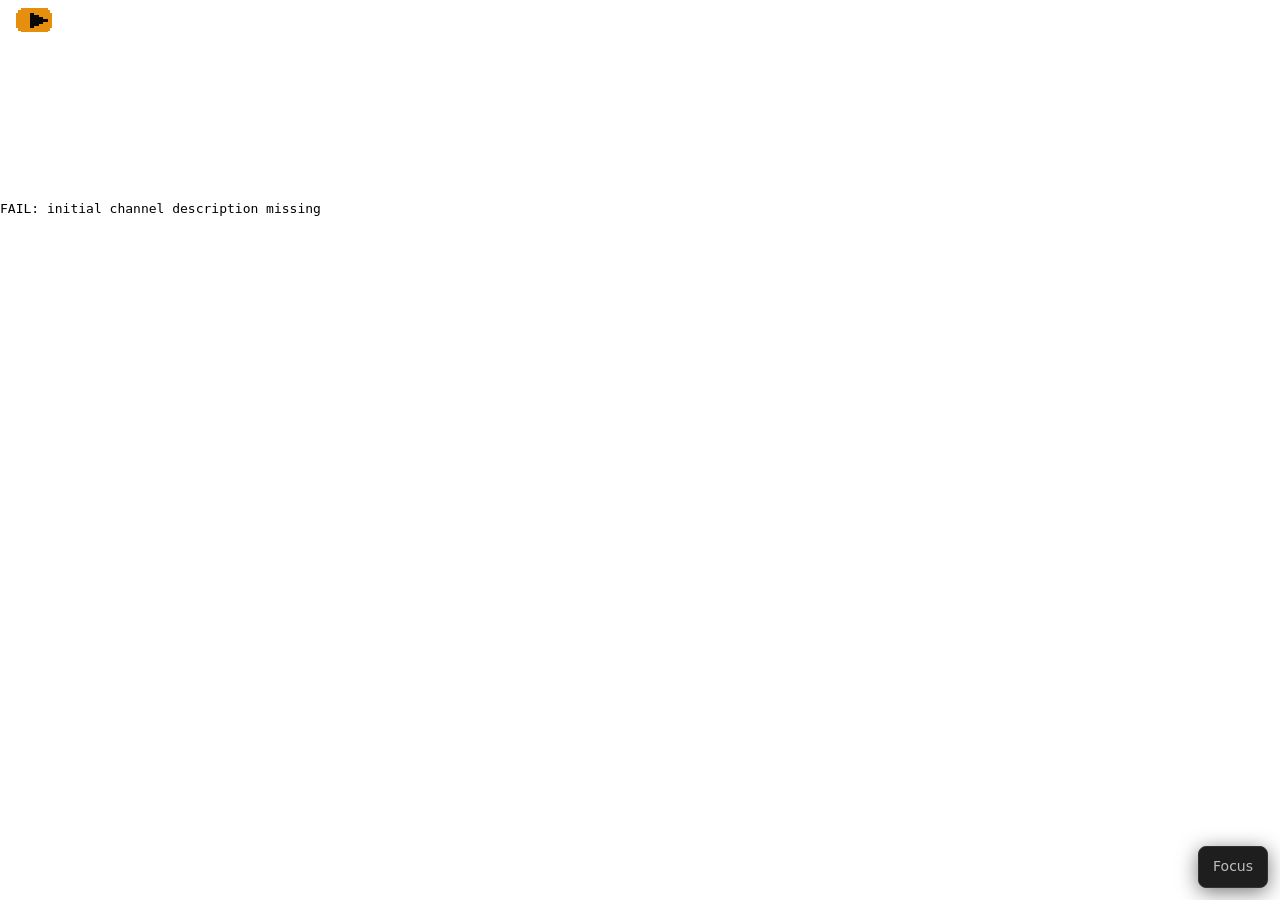
==== tests/search-cards.html @ c1fe634f "Align search bar with results grid" ====
<!doctype html>
<html>
<head>
  <meta charset="utf-8">
  <link rel="stylesheet" href="/extension/palette.css">
  <link rel="stylesheet" href="/extension/focus.css">
  <style>
    body { margin: 0; }
    ytd-masthead { display: block; position: relative; height: 60px; }
    ytd-masthead #start { position: absolute; left: 16px; top: 0; }
    ytd-masthead #center { position: absolute; left: 300px; top: 10px; width: 600px; }
    ytd-masthead #end { position: absolute; right: 16px; top: 0; width: 180px; height: 60px; }
    ytd-masthead #center yt-searchbox { display: block; width: 560px; height: 40px; }
    ytd-search #primary ytd-section-list-renderer > #contents {
      width: min(800px, calc(100vw - 48px));
      margin-inline: auto;
    }
  </style>
  <title>Focus Tube search card regression</title>
</head>
<body>
  <ytd-masthead><div id="start"></div><div id="center"><yt-searchbox></yt-searchbox></div><div id="end"><div id="buttons"></div></div></ytd-masthead>
  <ytd-search><div id="primary"><ytd-section-list-renderer><div id="contents"></div></ytd-section-list-renderer></div></ytd-search>
  <pre id="result">RUNNING</pre>
  <script>
    window.__paletteFetches = 0;
    window.__intervalCalls = 0;
    const nativeFetch = window.fetch.bind(window);
    const nativeSetInterval = window.setInterval.bind(window);
    window.fetch = (input, options) => {
      if (String(input).includes("palette.css")) window.__paletteFetches += 1;
      return nativeFetch(input, options);
    };
    window.setInterval = (...args) => {
      window.__intervalCalls += 1;
      return nativeSetInterval(...args);
    };
    window.chrome = {
      runtime: { getURL: (path) => `/extension/${path}` },
      storage: {
        local: { get: (_keys, callback) => callback({}), set: () => {} },
        onChanged: { addListener: () => {} },
      },
    };
  </script>
  <script src="/extension/channel-data.js"></script>
  <script src="/extension/focus.js"></script>
  <script>
    const primary = document.querySelector("ytd-search #primary");
    const resultsGrid = document.querySelector("ytd-search #primary ytd-section-list-renderer > #contents");
    const channel = document.createElement("ytd-channel-renderer");
    channel.innerHTML = `
      <a id="main-link" href="/@first"></a>
      <div id="content-section">
        <div id="channel-title"><a href="/@first">First Channel</a></div>
        <div id="description">First description</div>
        <div id="metadata"></div>
      </div>`;
    const firstVideo = document.createElement("ytd-video-renderer");
    firstVideo.innerHTML = `
      <a href="/watch?v=same-video"></a>
      <div class="text-wrapper"><div id="channel-info"><ytd-channel-name><a href="/@first">First Channel</a></ytd-channel-name></div>
        <ytd-video-meta-block><div id="metadata-line"><span class="inline-metadata-item">2 days ago</span><span class="inline-metadata-item">10 views</span></div></ytd-video-meta-block>
      </div>`;
    const duplicateVideo = firstVideo.cloneNode(true);
    const firstChannelDuplicate = channel.cloneNode(true);
    resultsGrid.append(channel, firstVideo, duplicateVideo, firstChannelDuplicate);

    setTimeout(() => {
      const subtitle = channel.querySelector(".ytf-channel-caption-subtitle");
      if (subtitle?.textContent !== "First description") {
        document.querySelector("#result").textContent = "FAIL: initial channel description missing";
        return;
      }
      channel.querySelector("#main-link").href = "/@second";
      channel.querySelector("#channel-title a").textContent = "Second Channel";
      channel.querySelector("#channel-title a").href = "/@second";
      channel.querySelector("#description").remove();
      firstChannelDuplicate.querySelector("#main-link").href = "/@second";
      document.dispatchEvent(new Event("yt-navigate-finish"));

      setTimeout(() => {
        const failures = [];
        const logoLink = document.querySelector("#ytf-header-link");
        logoLink.focus({ focusVisible: true });
        if (getComputedStyle(logoLink).outlineStyle !== "none") {
          failures.push("Focus Tube logo still has a focus outline");
        }
        const expectedGridPadding = innerWidth <= 700 ? "0px" : "24px";
        if (getComputedStyle(resultsGrid).paddingTop !== expectedGridPadding) {
          failures.push("desktop results page lacks top spacing");
        }
        const logoBounds = logoLink.getBoundingClientRect();
        const endBounds = document.querySelector("ytd-masthead #end").getBoundingClientRect();
        const searchBar = document.querySelector("ytd-masthead #center yt-searchbox");
        const searchBounds = searchBar.getBoundingClientRect();
        const alignedLeft = Math.max(resultsGrid.getBoundingClientRect().left, logoBounds.right + 24);
        if (Math.abs(searchBounds.left - alignedLeft) > 1) failures.push(`search bar alignment: ${searchBounds.left} vs ${alignedLeft}`);
        if (searchBounds.right > endBounds.left - 15) failures.push(`search bar overlaps controls: right ${searchBounds.right}, controls ${endBounds.left}`);
        const expectedCardOffset = innerWidth <= 700 ? 0 : 24;
        if (Math.round(channel.getBoundingClientRect().top - resultsGrid.getBoundingClientRect().top) !== expectedCardOffset) {
          failures.push("first result is not visibly offset from the grid top");
        }
        if (window.__paletteFetches < 2) failures.push("theme did not sync after YouTube navigation");
        if (window.__intervalCalls !== 0) failures.push("theme sync still uses an interval");
        if (subtitle.textContent !== "") failures.push(`reused channel retained its old caption (${subtitle.textContent}; ${channel.dataset.ytfChannel})`);
        if (!duplicateVideo.hasAttribute("data-ytf-duplicate-result")) failures.push("duplicate video was not hidden");
        if (!firstChannelDuplicate.hasAttribute("data-ytf-duplicate-result")) failures.push("duplicate channel was not hidden");
        document.querySelector("#result").textContent = failures.length ? `FAIL: ${failures.join("; ")}` : "PASS";
      }, 500);
    }, 500);
  </script>
</body>
</html>
---- extension/palette.css ----
:root {
  --ytf-accent: #e68e0d;
  --ytf-background: #121212;
  --ytf-dark-background: #0d0d0d;
  --ytf-darker-background: #090909;
  --ytf-lighter-background: #1e1e1e;
  --ytf-foreground: #bebebe;
  --ytf-light-foreground: #8a8a8d;
  --ytf-muted: #333333;
  --ytf-bright-foreground: #bebebe;
  --ytf-red: #D35F5F;
}
---- extension/focus.css ----
html.ytf-hide-home ytd-browse[page-subtype="home"] #primary,
html.ytf-hide-home ytd-browse[page-subtype="home"] #secondary,
html.ytf-hide-home ytd-browse[page-subtype="home"] ytd-rich-grid-renderer,
html.ytf-home-route.ytf-hide-home ytd-mini-guide-renderer {
  display: none !important;
}

html.ytf-hide-suggestions ytd-watch-flexy #secondary,
html.ytf-hide-suggestions ytd-watch-flexy #related,
html.ytf-hide-suggestions ytd-watch-flexy ytd-watch-next-secondary-results-renderer {
  display: none !important;
}

html.ytf-hide-suggestions ytd-watch-flexy #primary {
  max-width: none !important;
}

html.ytf-hide-left-menu #guide,
html.ytf-hide-left-menu ytd-mini-guide-renderer {
  display: none !important;
}

html.ytf-hide-left-menu ytd-page-manager {
  margin-left: 0 !important;
}

html.ytf-hide-shorts ytd-guide-entry-renderer:has(a[href^="/shorts"]),
html.ytf-hide-shorts ytd-mini-guide-entry-renderer:has(a[href^="/shorts"]),
html.ytf-hide-shorts grid-shelf-view-model:has(a[href^="/shorts/"]),
html.ytf-hide-shorts ytd-reel-shelf-renderer,
html.ytf-hide-shorts ytd-rich-shelf-renderer[is-shorts],
html.ytf-hide-shorts ytm-shorts-lockup-view-model-v2,
html.ytf-hide-shorts ytm-shorts-lockup-view-model,
html.ytf-hide-shorts ytd-video-renderer:has(a[href^="/shorts/"]),
html.ytf-hide-shorts ytd-rich-item-renderer:has(a[href^="/shorts/"]) {
  display: none !important;
}

html.ytf-hide-endcards .ytp-ce-element,
html.ytf-hide-endcards .ytp-endscreen-content,
html.ytf-hide-endcards .ytp-pause-overlay {
  display: none !important;
}

/* Let result cards flow across YouTube's separate result sections. */
ytd-search [data-ytf-duplicate-result] {
  display: none !important;
}

ytd-search #primary ytd-section-list-renderer > #contents {
  display: grid !important;
  grid-template-columns: repeat(auto-fill, minmax(min(100%, 260px), 1fr));
  gap: 24px 16px;
  padding-top: 24px;
  align-items: start;
}

html[data-ytf-grid-size="large"] ytd-search #primary ytd-section-list-renderer > #contents {
  grid-template-columns: repeat(auto-fill, minmax(min(100%, 400px), 1fr));
}

html[data-ytf-grid-size="extra-large"] ytd-search #primary ytd-section-list-renderer > #contents {
  grid-template-columns: repeat(auto-fill, minmax(min(100%, 600px), 1fr));
}

html.ytf-results-route ytd-search-header-renderer {
  display: none !important;
}

ytd-search #primary ytd-section-list-renderer > #contents > ytd-item-section-renderer,
ytd-search #primary ytd-item-section-renderer > #contents,
ytd-search #primary ytd-item-section-renderer > #header,
ytd-search #primary ytd-item-section-renderer > #spinner-container,
ytd-search #primary ytd-item-section-renderer > #continuations {
  display: contents !important;
}

ytd-search #primary ytd-continuation-item-renderer {
  grid-column: 1 / -1;
}

ytd-search #primary ytd-item-section-renderer > #contents > :not(ytd-video-renderer) {
  grid-column: 1 / -1;
}

/* Sponsored results use wide layouts that break the video grid. */
ytd-search ytd-ad-slot-renderer,
ytd-search ytd-promoted-video-renderer,
ytd-search ytd-promoted-sparkles-web-renderer,
ytd-search ytd-display-ad-renderer,
ytd-search ytd-in-feed-ad-layout-renderer {
  display: none !important;
}

/* Recommendation shelves use large layouts outside the video grid. */
ytd-search ytd-shelf-renderer {
  display: none !important;
}

/* Channel results have an image card and a caption like video results. */
ytd-search #primary ytd-item-section-renderer > #contents > ytd-channel-renderer {
  display: block !important;
  grid-column: auto !important;
  width: 100% !important;
  min-width: 0 !important;
  container-type: inline-size;
  margin: 0 !important;
  padding: 0 !important;
  box-sizing: border-box;
  color: var(--ytf-foreground);
  --yt-spec-text-primary: var(--ytf-bright-foreground);
  --yt-spec-text-secondary: var(--ytf-light-foreground);
  --ytf-channel-avatar: 76px;
  --ytf-channel-meta-size: 12px;
  --ytf-channel-padding: 14px;
}

ytd-search #primary ytd-item-section-renderer > #contents > ytd-channel-renderer[data-ytf-duplicate-result] {
  display: none !important;
}

ytd-search ytd-channel-renderer .ytf-channel-preview {
  position: relative;
  width: 100%;
  aspect-ratio: 16 / 9;
  overflow: hidden;
  box-sizing: border-box;
  border: 1px solid var(--ytf-muted);
  border-radius: 16px;
  background: var(--ytf-dark-background);
}

ytd-search ytd-channel-renderer .ytf-channel-hero {
  display: block;
  position: absolute;
  inset: 0 0 auto;
  height: 33.333%;
  overflow: hidden;
  background: linear-gradient(135deg, var(--ytf-muted), var(--ytf-lighter-background));
}

ytd-search ytd-channel-renderer .ytf-channel-hero img {
  display: block;
  width: 100%;
  height: 100%;
  object-fit: cover;
}

ytd-search ytd-channel-renderer #content-section {
  display: block !important;
  position: absolute;
  z-index: 1;
  top: 33.333%;
  left: 0;
  right: 0;
  width: auto !important;
  height: auto !important;
  min-width: 0;
  padding: calc(var(--ytf-channel-avatar) / 2 + 8px) var(--ytf-channel-padding) 0;
  box-sizing: border-box;
}

ytd-search ytd-channel-renderer #avatar-section {
  position: absolute;
  top: calc(var(--ytf-channel-avatar) / -2);
  left: var(--ytf-channel-padding);
  width: var(--ytf-channel-avatar) !important;
  min-width: 0 !important;
  max-width: var(--ytf-channel-avatar) !important;
  height: var(--ytf-channel-avatar) !important;
  border: 3px solid var(--ytf-dark-background);
  border-radius: 50%;
  box-sizing: border-box;
  overflow: hidden;
}

ytd-search ytd-channel-renderer #avatar,
ytd-search ytd-channel-renderer #avatar yt-img-shadow,
ytd-search ytd-channel-renderer #avatar img {
  width: 100% !important;
  height: 100% !important;
  border-radius: 50%;
}

ytd-search ytd-channel-renderer #avatar img {
  object-fit: cover;
}

ytd-search ytd-channel-renderer #info-section {
  display: block !important;
  width: auto !important;
  min-width: 0;
  height: auto !important;
  padding-top: 0;
}

ytd-search ytd-channel-renderer #info {
  display: block !important;
  width: auto !important;
  min-width: 0;
  height: auto !important;
}

ytd-search ytd-channel-renderer #channel-title {
  display: none !important;
}

ytd-search ytd-channel-renderer #description {
  display: none !important;
}

ytd-search ytd-channel-renderer #metadata {
  display: block !important;
  height: auto !important;
  max-height: none !important;
  overflow: visible !important;
  color: var(--ytf-light-foreground) !important;
  font-size: var(--ytf-channel-meta-size) !important;
  line-height: 1.3 !important;
}

ytd-search ytd-channel-renderer #subscribers {
  display: block !important;
  overflow: hidden;
  text-overflow: ellipsis;
  white-space: nowrap;
  margin-bottom: 6px;
  color: var(--ytf-bright-foreground) !important;
  font-size: 18px !important;
  line-height: 1.2 !important;
  font-weight: 700 !important;
}

ytd-search ytd-channel-renderer #dot {
  display: none !important;
}

ytd-search ytd-channel-renderer #video-count {
  display: inline !important;
}

ytd-search ytd-channel-renderer .ytf-channel-video-count::before {
  content: " · ";
}

ytd-search ytd-channel-renderer #buttons {
  display: flex !important;
  justify-content: flex-start !important;
  height: auto !important;
  margin-top: 8px;
}

ytd-search ytd-channel-renderer #subscribe-button {
  display: block !important;
}

ytd-search ytd-channel-renderer #subscribe-button .ytSpecButtonShapeNextHost {
  background: var(--ytf-bright-foreground) !important;
  color: var(--ytf-darker-background) !important;
}

ytd-search ytd-channel-renderer .ytf-channel-caption {
  width: 100%;
  height: 40px;
  padding-top: 8px;
  overflow: hidden;
  box-sizing: content-box;
}

ytd-search ytd-channel-renderer .ytf-channel-caption-title,
ytd-search ytd-channel-renderer .ytf-channel-caption-subtitle {
  display: block;
  width: 100%;
  overflow: hidden;
  text-overflow: ellipsis;
  white-space: nowrap;
}

ytd-search ytd-channel-renderer .ytf-channel-caption-title {
  color: var(--ytf-bright-foreground);
  font-size: 14px;
  line-height: 20px;
  text-decoration: none;
}

ytd-search ytd-channel-renderer .ytf-channel-caption-subtitle {
  color: var(--ytf-light-foreground);
  font-size: 12px;
  line-height: 20px;
}

@container (max-width: 300px) {
  ytd-search ytd-channel-renderer .ytf-channel-preview {
    --ytf-channel-avatar: 64px;
    --ytf-channel-meta-size: 11px;
    --ytf-channel-padding: 12px;
  }
}

@container (min-width: 400px) {
  ytd-search ytd-channel-renderer .ytf-channel-preview {
    --ytf-channel-avatar: 128px;
    --ytf-channel-meta-size: 14px;
    --ytf-channel-padding: 20px;
  }
}

@container (min-width: 650px) {
  ytd-search ytd-channel-renderer .ytf-channel-preview {
    --ytf-channel-avatar: 260px;
    --ytf-channel-meta-size: 18px;
    --ytf-channel-padding: 28px;
  }
}

ytd-search #primary ytd-item-section-renderer > #contents > yt-lockup-view-model {
  grid-column: auto !important;
  width: 100% !important;
  min-width: 0 !important;
  margin: 0 !important;
}

ytd-search yt-lockup-view-model .ytLockupViewModelHost {
  display: flex !important;
  flex-direction: column !important;
  width: 100% !important;
  min-width: 0 !important;
  margin: 0 !important;
}

ytd-search yt-lockup-view-model .ytLockupViewModelContentImage {
  width: 100% !important;
  max-width: none !important;
  height: auto !important;
  aspect-ratio: 16 / 9;
  flex: none !important;
  overflow: hidden;
  border-radius: 8px;
}

ytd-search yt-lockup-view-model .ytLockupViewModelMetadata {
  width: 100% !important;
  min-width: 0 !important;
  height: 40px !important;
  padding: 8px 0 0 !important;
  flex: none !important;
  overflow: hidden;
  box-sizing: content-box;
}

ytd-search yt-lockup-view-model .ytLockupMetadataViewModelHeadingReset {
  height: 20px !important;
  margin: 0 !important;
  overflow: hidden;
}

ytd-search yt-lockup-view-model .ytLockupMetadataViewModelTitle {
  font-size: 14px !important;
  line-height: 20px !important;
  display: block !important;
  white-space: nowrap !important;
  overflow: hidden;
  text-overflow: ellipsis;
}

ytd-search yt-lockup-view-model .ytLockupMetadataViewModelMetadata,
ytd-search yt-lockup-view-model .ytLockupMetadataViewModelMenuButton {
  display: none !important;
}

ytd-search #primary ytd-item-section-renderer > #contents > ytd-video-renderer {
  min-width: 0 !important;
  width: 100% !important;
  margin: 0 !important;
}

ytd-search ytd-video-renderer #dismissible {
  display: flex !important;
  flex-direction: column !important;
  gap: 8px;
  min-width: 0;
}

ytd-search ytd-video-renderer ytd-thumbnail {
  display: block !important;
  flex: none !important;
  width: 100% !important;
  max-width: none !important;
  height: auto !important;
  aspect-ratio: 16 / 9;
  border-radius: 8px;
  overflow: hidden;
}

ytd-search ytd-video-renderer .text-wrapper,
ytd-search ytd-video-renderer #meta,
ytd-search ytd-video-renderer #title-wrapper {
  display: block !important;
  width: 100% !important;
  min-width: 0 !important;
  max-width: none !important;
  height: auto !important;
  margin: 0 !important;
  padding: 0 !important;
}

ytd-search ytd-video-renderer .text-wrapper {
  height: 40px !important;
  flex: none !important;
  overflow: hidden;
}

ytd-search ytd-video-renderer #title-wrapper {
  height: 20px !important;
  overflow: hidden;
}

ytd-search ytd-video-renderer #video-title {
  display: block !important;
  white-space: nowrap !important;
  text-overflow: ellipsis;
  overflow: hidden;
  font-size: 14px !important;
  line-height: 20px !important;
}

ytd-search ytd-video-renderer #title-wrapper #menu,
ytd-search ytd-video-renderer ytd-video-meta-block,
ytd-search ytd-video-renderer #channel-info,
ytd-search ytd-video-renderer #description-text,
ytd-search ytd-video-renderer .metadata-snippet-container-one-line,
ytd-search ytd-video-renderer #expandable-metadata,
ytd-search ytd-video-renderer #buttons,
ytd-search ytd-video-renderer #badges {
  display: none !important;
}

.ytf-card-details {
  display: flex;
  align-items: center;
  gap: 0;
  min-width: 0;
  width: 100%;
  height: 20px;
  overflow: hidden;
  white-space: nowrap;
  color: #606060;
  font: 12px/20px system-ui, sans-serif;
}

html[dark] .ytf-card-details {
  color: #aaa;
}

.ytf-card-channel {
  flex: 0 1 auto;
  min-width: 0;
  overflow: hidden;
  text-overflow: ellipsis;
  white-space: nowrap;
  color: inherit;
  text-decoration: none;
}

.ytf-card-channel:hover {
  color: var(--ytf-accent);
}

.ytf-card-stats {
  display: flex;
  flex: none;
  gap: 0;
}

.ytf-card-stats:not(:empty)::before,
.ytf-card-stats span + span::before {
  content: "·";
  margin: 0 5px;
}

/* Keep YouTube's search and account controls, but give the masthead our branding. */
#masthead-container {
  background: var(--ytf-dark-background) !important;
  border-bottom: 1px solid var(--ytf-muted);
  box-sizing: border-box;
}

ytd-masthead #background {
  background: var(--ytf-dark-background) !important;
  backdrop-filter: none !important;
}

ytd-masthead {
  --yt-spec-text-primary: var(--ytf-foreground);
  --yt-spec-text-secondary: var(--ytf-light-foreground);
  color: var(--ytf-foreground) !important;
}

ytd-masthead #guide-button,
ytd-masthead ytd-topbar-logo-renderer {
  display: none !important;
}

#ytf-header-link {
  display: flex;
  align-items: center;
  width: 36px;
  height: 40px;
  flex: none;
}

#ytf-header-link:focus-visible {
  outline: none;
}

.ytf-play-mark {
  display: block;
  width: 100%;
  height: auto;
  shape-rendering: crispEdges;
}

.ytf-play-body {
  fill: var(--ytf-accent);
}

.ytf-play-triangle {
  fill: var(--ytf-darker-background);
}

#ytf-header-link .ytf-play-mark {
  width: 36px;
  flex: none;
}

ytd-masthead yt-searchbox .ytSearchboxComponentInputBox {
  background: var(--ytf-lighter-background) !important;
  border-color: var(--ytf-muted) !important;
}

ytd-masthead yt-searchbox .ytSearchboxComponentInput {
  color: var(--ytf-foreground) !important;
  font-family: "JetBrainsMono Nerd Font", monospace !important;
}

ytd-masthead yt-searchbox .ytSearchboxComponentInput::placeholder {
  color: var(--ytf-light-foreground) !important;
}

ytd-masthead yt-searchbox .ytSearchboxComponentSearchButton {
  background: var(--ytf-accent) !important;
  border-color: var(--ytf-accent) !important;
  color: var(--ytf-darker-background) !important;
}

ytd-masthead yt-searchbox .ytSearchboxComponentSearchButton:hover {
  background: var(--ytf-bright-foreground) !important;
}

ytd-masthead #end button,
ytd-masthead #end yt-icon {
  color: var(--ytf-foreground) !important;
}

ytd-masthead #search-button-narrow,
ytd-masthead #search-button-narrow #button,
ytd-masthead #search-button-narrow yt-icon {
  color: var(--ytf-foreground) !important;
}

ytd-masthead #end .ytSpecButtonShapeNextHost {
  background: var(--ytf-lighter-background) !important;
  border-color: var(--ytf-muted) !important;
  color: var(--ytf-foreground) !important;
}

#ytf-home,
#ytf-controls {
  color: var(--ytf-foreground);
  font: 14px/1.4 system-ui, sans-serif;
}

#ytf-home {
  display: none;
  position: fixed;
  z-index: 1000;
  inset: 56px 0 0;
  align-items: center;
  justify-content: center;
  background: var(--ytf-background);
  padding: 24px;
  box-sizing: border-box;
}

html.ytf-home-route.ytf-hide-home #ytf-home {
  display: flex;
  inset: 0;
}

html.ytf-home-route.ytf-hide-home #masthead-container,
html.ytf-home-route.ytf-hide-home #guide {
  display: none !important;
}

#ytf-home-card {
  width: min(100%, 700px);
  text-align: center;
}

#ytf-home h1 {
  margin: 0 0 20px;
}

#ytf-logo {
  display: block;
  width: min(100%, 672px);
  aspect-ratio: 7 / 1;
  background: var(--ytf-accent);
  mask-size: contain;
  mask-repeat: no-repeat;
  mask-position: center;
  margin: 0 auto;
}

#ytf-home p {
  color: var(--ytf-light-foreground);
  font: 12px/1.5 "JetBrainsMono Nerd Font", monospace;
  letter-spacing: 0.03em;
  margin: 0 0 24px;
}

#ytf-search-form {
  display: flex;
  gap: 8px;
  max-width: 540px;
  margin: 0 auto;
}

#ytf-search-input {
  flex: 1;
  min-width: 0;
  border: 1px solid var(--ytf-muted);
  border-radius: 8px;
  background: var(--ytf-lighter-background);
  color: var(--ytf-foreground);
  font: inherit;
  padding: 12px 14px;
}

#ytf-search-form button,
#ytf-settings-button,
#ytf-grid-buttons button,
#ytf-filter-button {
  border: 1px solid var(--ytf-muted);
  border-radius: 8px;
  background: var(--ytf-lighter-background);
  color: var(--ytf-foreground);
  font: inherit;
  cursor: pointer;
  padding: 10px 14px;
}

#ytf-search-form button {
  border-color: var(--ytf-accent);
  background: var(--ytf-accent);
  color: var(--ytf-darker-background);
  font-weight: 700;
}

#ytf-search-input:focus-visible,
#ytf-search-form button:focus-visible,
#ytf-settings-button:focus-visible,
#ytf-grid-buttons button:focus-visible,
#ytf-filter-button:focus-visible {
  outline: 2px solid var(--ytf-accent);
  outline-offset: 2px;
}

#ytf-search-form button:hover,
#ytf-settings-button:hover,
#ytf-grid-buttons button:hover,
#ytf-filter-button:hover {
  background: var(--ytf-muted);
}

#ytf-search-form button:hover {
  background: var(--ytf-bright-foreground);
}

#ytf-input-error {
  min-height: 20px;
  color: var(--ytf-red);
  margin-top: 8px;
  text-align: left;
}

#ytf-controls {
  display: flex;
  align-items: center;
  gap: 8px;
  position: fixed;
  z-index: 1200;
  right: 12px;
  bottom: 12px;
}

#ytf-settings-button,
#ytf-grid-buttons button,
#ytf-filter-button {
  box-shadow: 0 4px 20px #0008;
}

#ytf-search-tools {
  display: none;
  align-items: center;
  gap: 8px;
  margin-right: 16px;
}

html.ytf-results-route ytd-masthead #ytf-search-tools {
  display: flex;
}

#ytf-grid-buttons {
  display: flex;
  gap: 4px;
}

#ytf-grid-buttons button {
  display: grid;
  place-items: center;
  width: 40px;
  height: 40px;
  padding: 8px;
}

#ytf-grid-buttons svg {
  display: block;
  width: 20px;
  height: 20px;
}

#ytf-filter-button {
  display: flex;
  align-items: center;
  gap: 8px;
  height: 40px;
  padding: 8px 12px;
  white-space: nowrap;
}

#ytf-filter-button svg {
  display: block;
  width: 20px;
  height: 20px;
}

#ytf-grid-buttons button[aria-pressed="true"] {
  border-color: var(--ytf-accent);
  background: var(--ytf-accent);
}

ytd-masthead #end #ytf-grid-buttons button[aria-pressed="true"] {
  color: var(--ytf-darker-background) !important;
}

#ytf-settings-panel {
  display: none;
  position: absolute;
  right: 0;
  bottom: 48px;
  width: min(290px, calc(100vw - 24px));
  padding: 16px;
  border: 1px solid var(--ytf-muted);
  border-radius: 12px;
  background: var(--ytf-dark-background);
  box-shadow: 0 10px 35px #0009;
  box-sizing: border-box;
}

#ytf-controls.ytf-open #ytf-settings-panel {
  display: block;
}

#ytf-settings-panel h2 {
  font: 600 16px/1.3 system-ui, sans-serif;
  margin: 0 0 12px;
}

#ytf-settings-panel label {
  display: flex;
  justify-content: space-between;
  align-items: center;
  gap: 12px;
  padding: 8px 0;
  cursor: pointer;
}

#ytf-settings-panel input {
  accent-color: var(--ytf-accent);
  width: 18px;
  height: 18px;
  margin: 0;
  cursor: pointer;
}

@media (max-width: 440px) {
  #ytf-search-form { flex-direction: column; }
  #ytf-search-form button { width: 100%; }
}

@media (max-width: 700px) {
  html.ytf-results-route ytd-masthead #ytf-search-tools {
    position: fixed;
    z-index: 1000;
    top: 56px;
    left: 0;
    right: 0;
    height: 48px;
    justify-content: center;
    box-sizing: border-box;
    padding: 4px 12px;
    margin: 0;
    background: var(--ytf-dark-background);
    border-bottom: 1px solid var(--ytf-muted);
  }

  html.ytf-results-route ytd-search {
    display: block;
    padding-top: 48px;
  }

  ytd-search #primary ytd-section-list-renderer > #contents {
    padding-top: 0;
  }
}
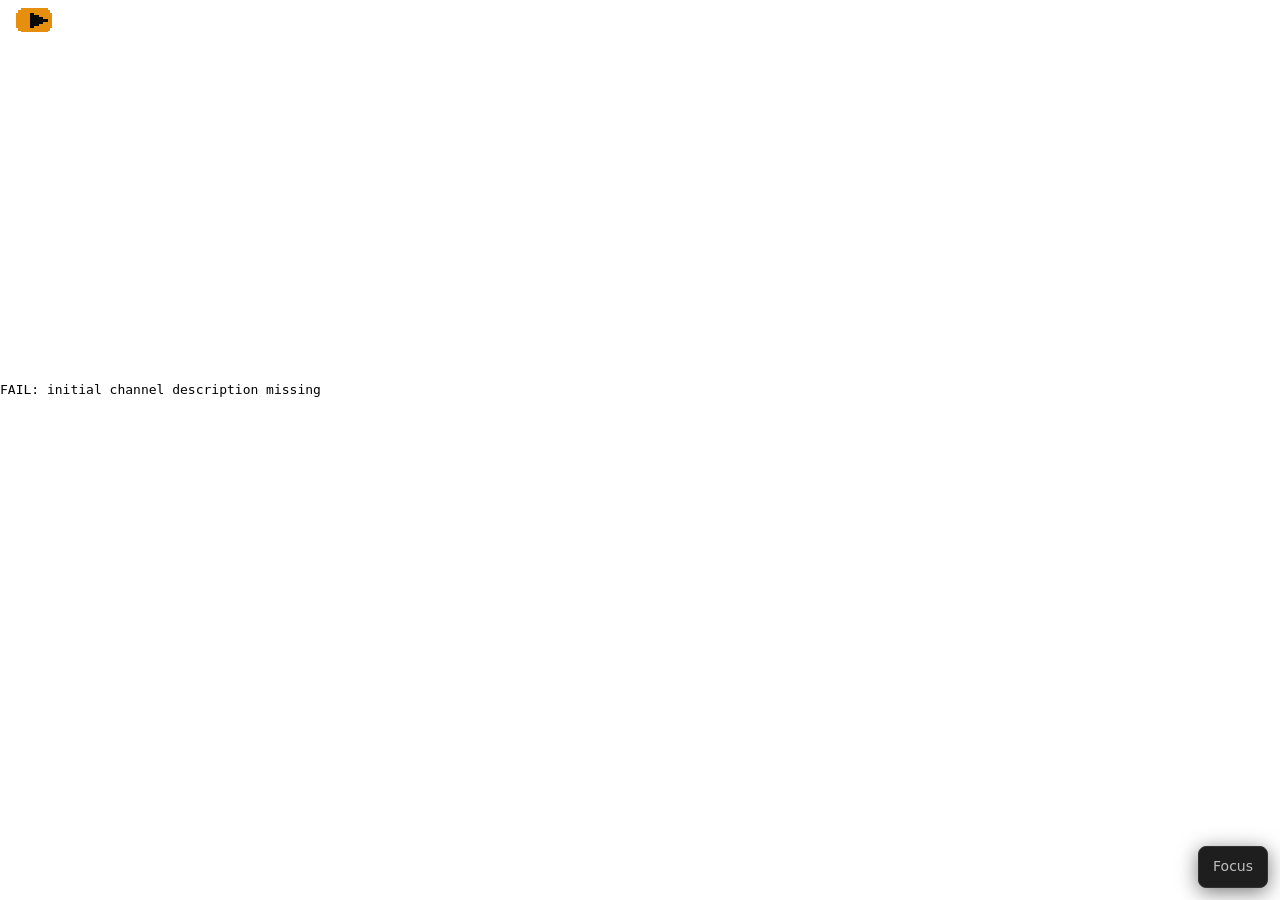
==== commit fd000a1f: "Align search bar with visible card media" ====
--- a/tests/search-cards.html
+++ b/tests/search-cards.html
@@ -59,12 +59,13 @@
     const firstVideo = document.createElement("ytd-video-renderer");
     firstVideo.innerHTML = `
       <a href="/watch?v=same-video"></a>
+      <ytd-thumbnail style="margin-left: -20px !important"></ytd-thumbnail>
       <div class="text-wrapper"><div id="channel-info"><ytd-channel-name><a href="/@first">First Channel</a></ytd-channel-name></div>
         <ytd-video-meta-block><div id="metadata-line"><span class="inline-metadata-item">2 days ago</span><span class="inline-metadata-item">10 views</span></div></ytd-video-meta-block>
       </div>`;
     const duplicateVideo = firstVideo.cloneNode(true);
     const firstChannelDuplicate = channel.cloneNode(true);
-    resultsGrid.append(channel, firstVideo, duplicateVideo, firstChannelDuplicate);
+    resultsGrid.append(firstVideo, duplicateVideo, channel, firstChannelDuplicate);
 
     setTimeout(() => {
       const subtitle = channel.querySelector(".ytf-channel-caption-subtitle");
@@ -94,11 +95,12 @@
         const endBounds = document.querySelector("ytd-masthead #end").getBoundingClientRect();
         const searchBar = document.querySelector("ytd-masthead #center yt-searchbox");
         const searchBounds = searchBar.getBoundingClientRect();
-        const alignedLeft = Math.max(resultsGrid.getBoundingClientRect().left, logoBounds.right + 24);
+        const firstCardLeft = firstVideo.querySelector("ytd-thumbnail").getBoundingClientRect().left;
+        const alignedLeft = Math.max(firstCardLeft, logoBounds.right + 24);
         if (Math.abs(searchBounds.left - alignedLeft) > 1) failures.push(`search bar alignment: ${searchBounds.left} vs ${alignedLeft}`);
         if (searchBounds.right > endBounds.left - 15) failures.push(`search bar overlaps controls: right ${searchBounds.right}, controls ${endBounds.left}`);
         const expectedCardOffset = innerWidth <= 700 ? 0 : 24;
-        if (Math.round(channel.getBoundingClientRect().top - resultsGrid.getBoundingClientRect().top) !== expectedCardOffset) {
+        if (Math.round(firstVideo.getBoundingClientRect().top - resultsGrid.getBoundingClientRect().top) !== expectedCardOffset) {
           failures.push("first result is not visibly offset from the grid top");
         }
         if (window.__paletteFetches < 2) failures.push("theme did not sync after YouTube navigation");
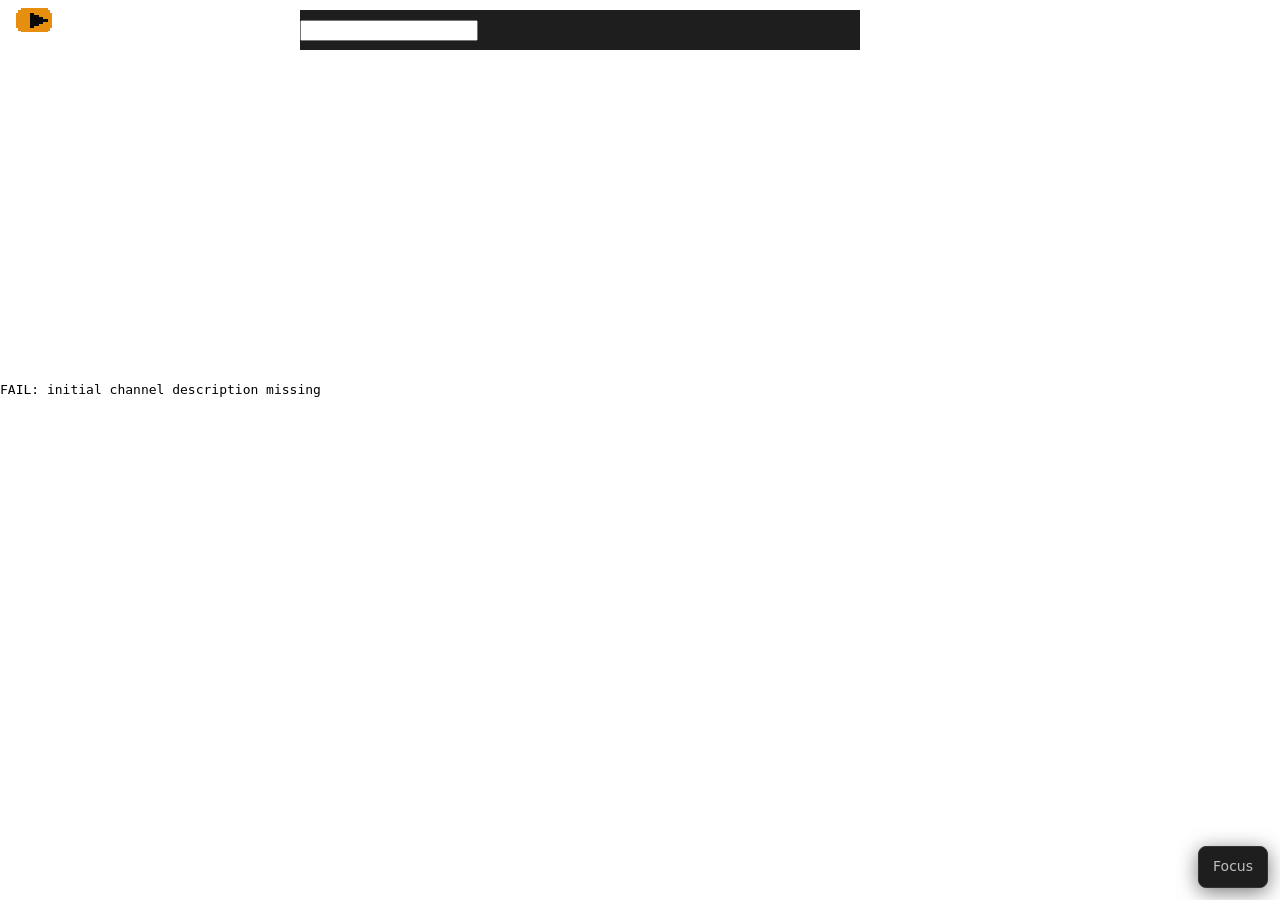
==== commit 80d0b72a: "Hide the inner search magnifier" ====
--- a/tests/search-cards.html
+++ b/tests/search-cards.html
@@ -11,6 +11,8 @@
     ytd-masthead #center { position: absolute; left: 300px; top: 10px; width: 600px; }
     ytd-masthead #end { position: absolute; right: 16px; top: 0; width: 180px; height: 60px; }
     ytd-masthead #center yt-searchbox { display: block; width: 560px; height: 40px; }
+    .ytSearchboxComponentInputBox { display: flex; align-items: center; width: 100%; height: 40px; }
+    .ytSearchboxComponentInnerSearchIcon { width: 24px; height: 24px; }
     ytd-search #primary ytd-section-list-renderer > #contents {
       width: min(800px, calc(100vw - 48px));
       margin-inline: auto;
@@ -19,7 +21,7 @@
   <title>Focus Tube search card regression</title>
 </head>
 <body>
-  <ytd-masthead><div id="start"></div><div id="center"><yt-searchbox></yt-searchbox></div><div id="end"><div id="buttons"></div></div></ytd-masthead>
+  <ytd-masthead><div id="start"></div><div id="center"><yt-searchbox><div class="ytSearchboxComponentInputBox"><span class="ytSearchboxComponentInnerSearchIcon">⌕</span><input class="ytSearchboxComponentInput"></div></yt-searchbox></div><div id="end"><div id="buttons"></div></div></ytd-masthead>
   <ytd-search><div id="primary"><ytd-section-list-renderer><div id="contents"></div></ytd-section-list-renderer></div></ytd-search>
   <pre id="result">RUNNING</pre>
   <script>
@@ -94,6 +96,10 @@
         const logoBounds = logoLink.getBoundingClientRect();
         const endBounds = document.querySelector("ytd-masthead #end").getBoundingClientRect();
         const searchBar = document.querySelector("ytd-masthead #center yt-searchbox");
+        const innerSearchIcon = searchBar.querySelector(".ytSearchboxComponentInnerSearchIcon");
+        if (getComputedStyle(innerSearchIcon).display !== "none") failures.push("inner search icon is visible when unfocused");
+        searchBar.querySelector(".ytSearchboxComponentInputBox").classList.add("ytSearchboxComponentInputBoxHasFocus");
+        if (getComputedStyle(innerSearchIcon).display !== "none") failures.push("inner search icon is visible when focused");
         const searchBounds = searchBar.getBoundingClientRect();
         const firstCardLeft = firstVideo.querySelector("ytd-thumbnail").getBoundingClientRect().left;
         const alignedLeft = Math.max(firstCardLeft, logoBounds.right + 24);
--- a/extension/focus.css
+++ b/extension/focus.css
@@ -536,6 +536,10 @@
 ytd-masthead yt-searchbox .ytSearchboxComponentInputBox {
   background: var(--ytf-lighter-background) !important;
   border-color: var(--ytf-muted) !important;
+}
+
+ytd-masthead yt-searchbox .ytSearchboxComponentInnerSearchIcon {
+  display: none !important;
 }
 
 ytd-masthead yt-searchbox .ytSearchboxComponentInput {
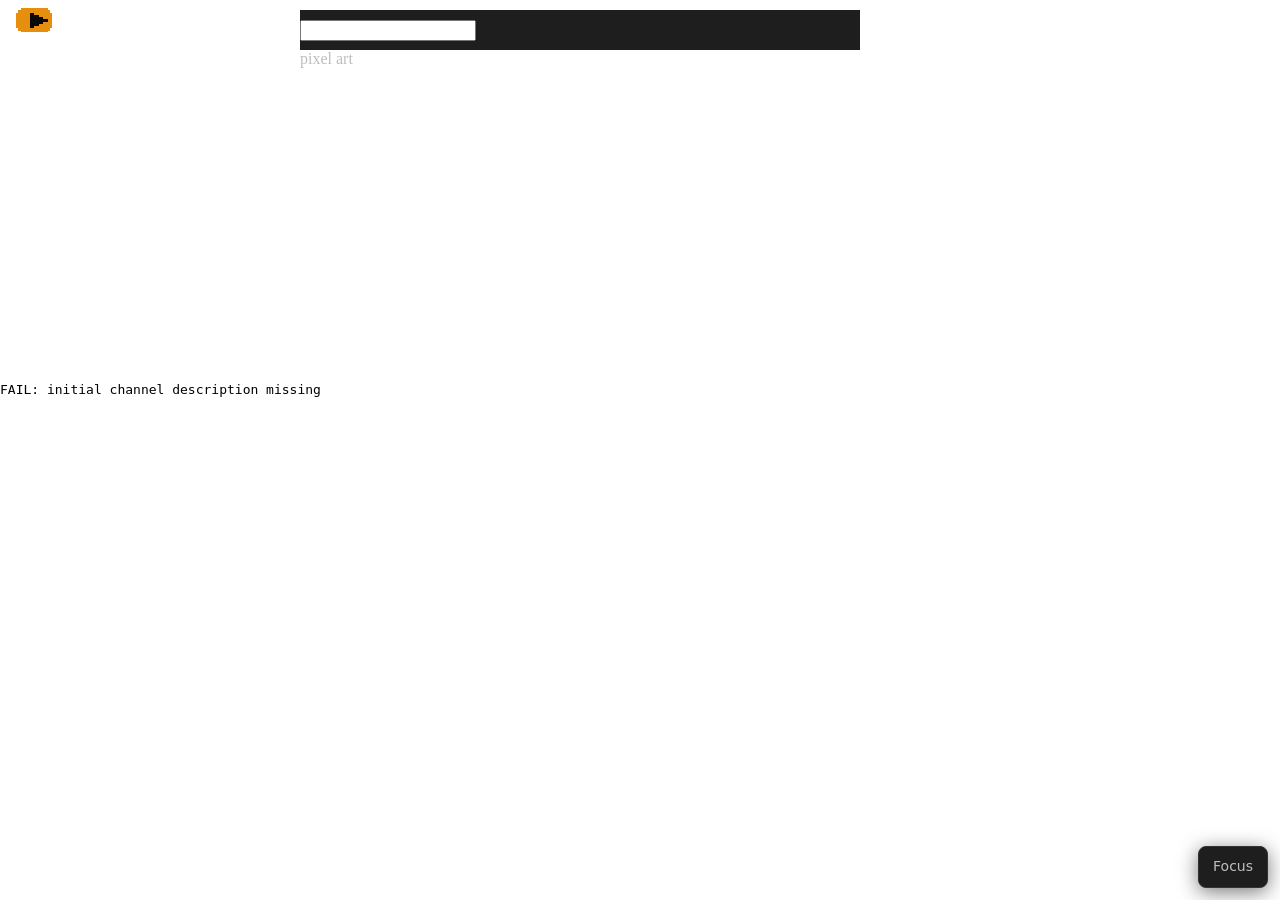
==== commit 7ff4a243: "Remove search suggestion icon spacing" ====
--- a/tests/search-cards.html
+++ b/tests/search-cards.html
@@ -13,6 +13,7 @@
     ytd-masthead #center yt-searchbox { display: block; width: 560px; height: 40px; }
     .ytSearchboxComponentInputBox { display: flex; align-items: center; width: 100%; height: 40px; }
     .ytSearchboxComponentInnerSearchIcon { width: 24px; height: 24px; }
+    .ytSearchboxComponentInputBoxHasFocus .ytSearchboxComponentInput { margin-left: 32px; padding-left: 16px; }
     ytd-search #primary ytd-section-list-renderer > #contents {
       width: min(800px, calc(100vw - 48px));
       margin-inline: auto;
@@ -21,7 +22,7 @@
   <title>Focus Tube search card regression</title>
 </head>
 <body>
-  <ytd-masthead><div id="start"></div><div id="center"><yt-searchbox><div class="ytSearchboxComponentInputBox"><span class="ytSearchboxComponentInnerSearchIcon">⌕</span><input class="ytSearchboxComponentInput"></div></yt-searchbox></div><div id="end"><div id="buttons"></div></div></ytd-masthead>
+  <ytd-masthead><div id="start"></div><div id="center"><yt-searchbox><div class="ytSearchboxComponentInputBox"><span class="ytSearchboxComponentInnerSearchIcon">⌕</span><input class="ytSearchboxComponentInput"></div><div class="ytSearchboxComponentSuggestionsContainer"><div class="ytSuggestionComponentRoundedSuggestion"><span class="ytSuggestionComponentIcon">⌕</span><span>pixel art</span></div></div></yt-searchbox></div><div id="end"><div id="buttons"></div></div></ytd-masthead>
   <ytd-search><div id="primary"><ytd-section-list-renderer><div id="contents"></div></ytd-section-list-renderer></div></ytd-search>
   <pre id="result">RUNNING</pre>
   <script>
@@ -97,9 +98,17 @@
         const endBounds = document.querySelector("ytd-masthead #end").getBoundingClientRect();
         const searchBar = document.querySelector("ytd-masthead #center yt-searchbox");
         const innerSearchIcon = searchBar.querySelector(".ytSearchboxComponentInnerSearchIcon");
+        const suggestionIcon = searchBar.querySelector(".ytSuggestionComponentIcon");
+        const searchInput = searchBar.querySelector(".ytSearchboxComponentInput");
         if (getComputedStyle(innerSearchIcon).display !== "none") failures.push("inner search icon is visible when unfocused");
+        if (getComputedStyle(suggestionIcon).display !== "none") failures.push("suggestion magnifier is visible when unfocused");
+        if (getComputedStyle(searchInput).marginLeft !== "0px") failures.push("search input is offset when unfocused");
+        if (getComputedStyle(searchInput).paddingLeft !== "0px") failures.push("search input has left padding when unfocused");
         searchBar.querySelector(".ytSearchboxComponentInputBox").classList.add("ytSearchboxComponentInputBoxHasFocus");
         if (getComputedStyle(innerSearchIcon).display !== "none") failures.push("inner search icon is visible when focused");
+        if (getComputedStyle(suggestionIcon).display !== "none") failures.push("suggestion magnifier is visible when focused");
+        if (getComputedStyle(searchInput).marginLeft !== "0px") failures.push("search input is offset when focused");
+        if (getComputedStyle(searchInput).paddingLeft !== "0px") failures.push("search input has left padding when focused");
         const searchBounds = searchBar.getBoundingClientRect();
         const firstCardLeft = firstVideo.querySelector("ytd-thumbnail").getBoundingClientRect().left;
         const alignedLeft = Math.max(firstCardLeft, logoBounds.right + 24);
--- a/extension/focus.css
+++ b/extension/focus.css
@@ -540,6 +540,22 @@
 
 ytd-masthead yt-searchbox .ytSearchboxComponentInnerSearchIcon {
   display: none !important;
+}
+
+ytd-masthead yt-searchbox .ytSuggestionComponentIcon {
+  display: none !important;
+}
+
+ytd-masthead yt-searchbox .ytSearchboxComponentInput,
+ytd-masthead yt-searchbox .ytSearchboxComponentInputBoxHasFocus input,
+ytd-masthead yt-searchbox:focus-within .ytSearchboxComponentInput {
+  margin-left: 0 !important;
+  padding-left: 0 !important;
+  text-indent: 0 !important;
+}
+
+ytd-masthead yt-searchbox .ytSearchboxComponentInputBoxHasFocus {
+  padding-left: 0 !important;
 }
 
 ytd-masthead yt-searchbox .ytSearchboxComponentInput {
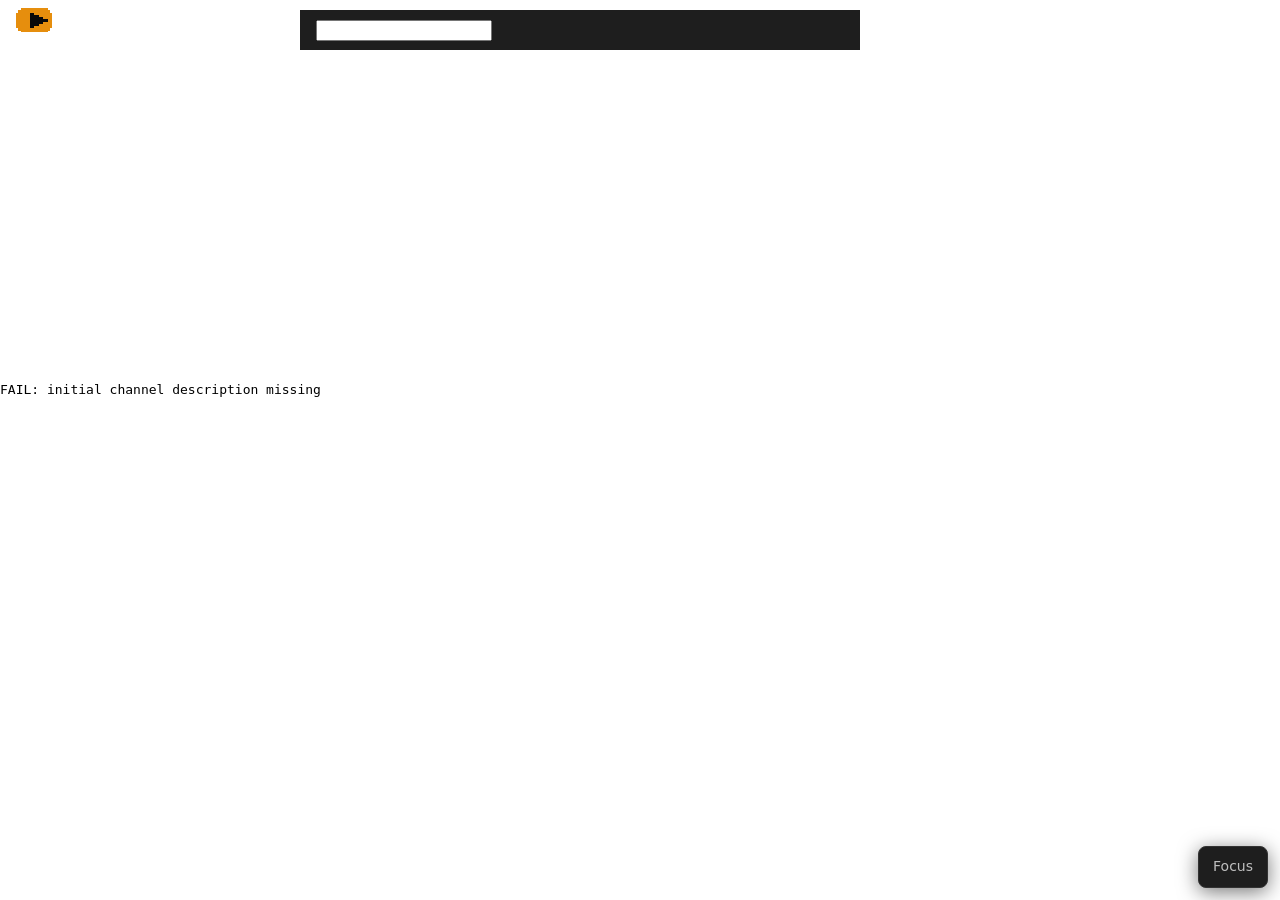
==== commit 3d333616: "Keep search field layout stable on focus" ====
--- a/tests/search-cards.html
+++ b/tests/search-cards.html
@@ -11,7 +11,8 @@
     ytd-masthead #center { position: absolute; left: 300px; top: 10px; width: 600px; }
     ytd-masthead #end { position: absolute; right: 16px; top: 0; width: 180px; height: 60px; }
     ytd-masthead #center yt-searchbox { display: block; width: 560px; height: 40px; }
-    .ytSearchboxComponentInputBox { display: flex; align-items: center; width: 100%; height: 40px; }
+    .ytSearchboxComponentInputBox { display: flex; align-items: center; width: 100%; height: 40px; margin-left: 32px; padding-left: 16px; box-sizing: border-box; }
+    .ytSearchboxComponentInputBoxHasFocus { margin-left: 0; padding-left: 32px; }
     .ytSearchboxComponentInnerSearchIcon { width: 24px; height: 24px; }
     .ytSearchboxComponentInputBoxHasFocus .ytSearchboxComponentInput { margin-left: 32px; padding-left: 16px; }
     ytd-search #primary ytd-section-list-renderer > #contents {
@@ -98,17 +99,20 @@
         const endBounds = document.querySelector("ytd-masthead #end").getBoundingClientRect();
         const searchBar = document.querySelector("ytd-masthead #center yt-searchbox");
         const innerSearchIcon = searchBar.querySelector(".ytSearchboxComponentInnerSearchIcon");
-        const suggestionIcon = searchBar.querySelector(".ytSuggestionComponentIcon");
+        const suggestions = searchBar.querySelector(".ytSearchboxComponentSuggestionsContainer");
         const searchInput = searchBar.querySelector(".ytSearchboxComponentInput");
+        const inputBox = searchBar.querySelector(".ytSearchboxComponentInputBox");
+        const unfocusedFieldLeft = inputBox.getBoundingClientRect().left;
+        const unfocusedTextLeft = searchInput.getBoundingClientRect().left;
         if (getComputedStyle(innerSearchIcon).display !== "none") failures.push("inner search icon is visible when unfocused");
-        if (getComputedStyle(suggestionIcon).display !== "none") failures.push("suggestion magnifier is visible when unfocused");
-        if (getComputedStyle(searchInput).marginLeft !== "0px") failures.push("search input is offset when unfocused");
-        if (getComputedStyle(searchInput).paddingLeft !== "0px") failures.push("search input has left padding when unfocused");
-        searchBar.querySelector(".ytSearchboxComponentInputBox").classList.add("ytSearchboxComponentInputBoxHasFocus");
+        if (suggestions.getClientRects().length) failures.push("suggestions panel is visible when unfocused");
+        inputBox.classList.add("ytSearchboxComponentInputBoxHasFocus");
+        searchInput.focus({ preventScroll: true });
         if (getComputedStyle(innerSearchIcon).display !== "none") failures.push("inner search icon is visible when focused");
-        if (getComputedStyle(suggestionIcon).display !== "none") failures.push("suggestion magnifier is visible when focused");
-        if (getComputedStyle(searchInput).marginLeft !== "0px") failures.push("search input is offset when focused");
-        if (getComputedStyle(searchInput).paddingLeft !== "0px") failures.push("search input has left padding when focused");
+        if (suggestions.getClientRects().length) failures.push("suggestions panel is visible when focused");
+        if (inputBox.getBoundingClientRect().left !== unfocusedFieldLeft) failures.push("search field moves on focus");
+        if (searchInput.getBoundingClientRect().left !== unfocusedTextLeft) failures.push("search text moves on focus");
+        if (unfocusedTextLeft - unfocusedFieldLeft < 16) failures.push("search text lacks inner padding");
         const searchBounds = searchBar.getBoundingClientRect();
         const firstCardLeft = firstVideo.querySelector("ytd-thumbnail").getBoundingClientRect().left;
         const alignedLeft = Math.max(firstCardLeft, logoBounds.right + 24);
--- a/extension/focus.css
+++ b/extension/focus.css
@@ -533,16 +533,19 @@
   flex: none;
 }
 
-ytd-masthead yt-searchbox .ytSearchboxComponentInputBox {
+ytd-masthead yt-searchbox .ytSearchboxComponentInputBox,
+ytd-masthead yt-searchbox .ytSearchboxComponentInputBoxHasFocus {
   background: var(--ytf-lighter-background) !important;
   border-color: var(--ytf-muted) !important;
+  margin-left: 0 !important;
+  padding-left: 16px !important;
 }
 
 ytd-masthead yt-searchbox .ytSearchboxComponentInnerSearchIcon {
   display: none !important;
 }
 
-ytd-masthead yt-searchbox .ytSuggestionComponentIcon {
+ytd-masthead yt-searchbox .ytSearchboxComponentSuggestionsContainer {
   display: none !important;
 }
 
@@ -552,10 +555,6 @@
   margin-left: 0 !important;
   padding-left: 0 !important;
   text-indent: 0 !important;
-}
-
-ytd-masthead yt-searchbox .ytSearchboxComponentInputBoxHasFocus {
-  padding-left: 0 !important;
 }
 
 ytd-masthead yt-searchbox .ytSearchboxComponentInput {
